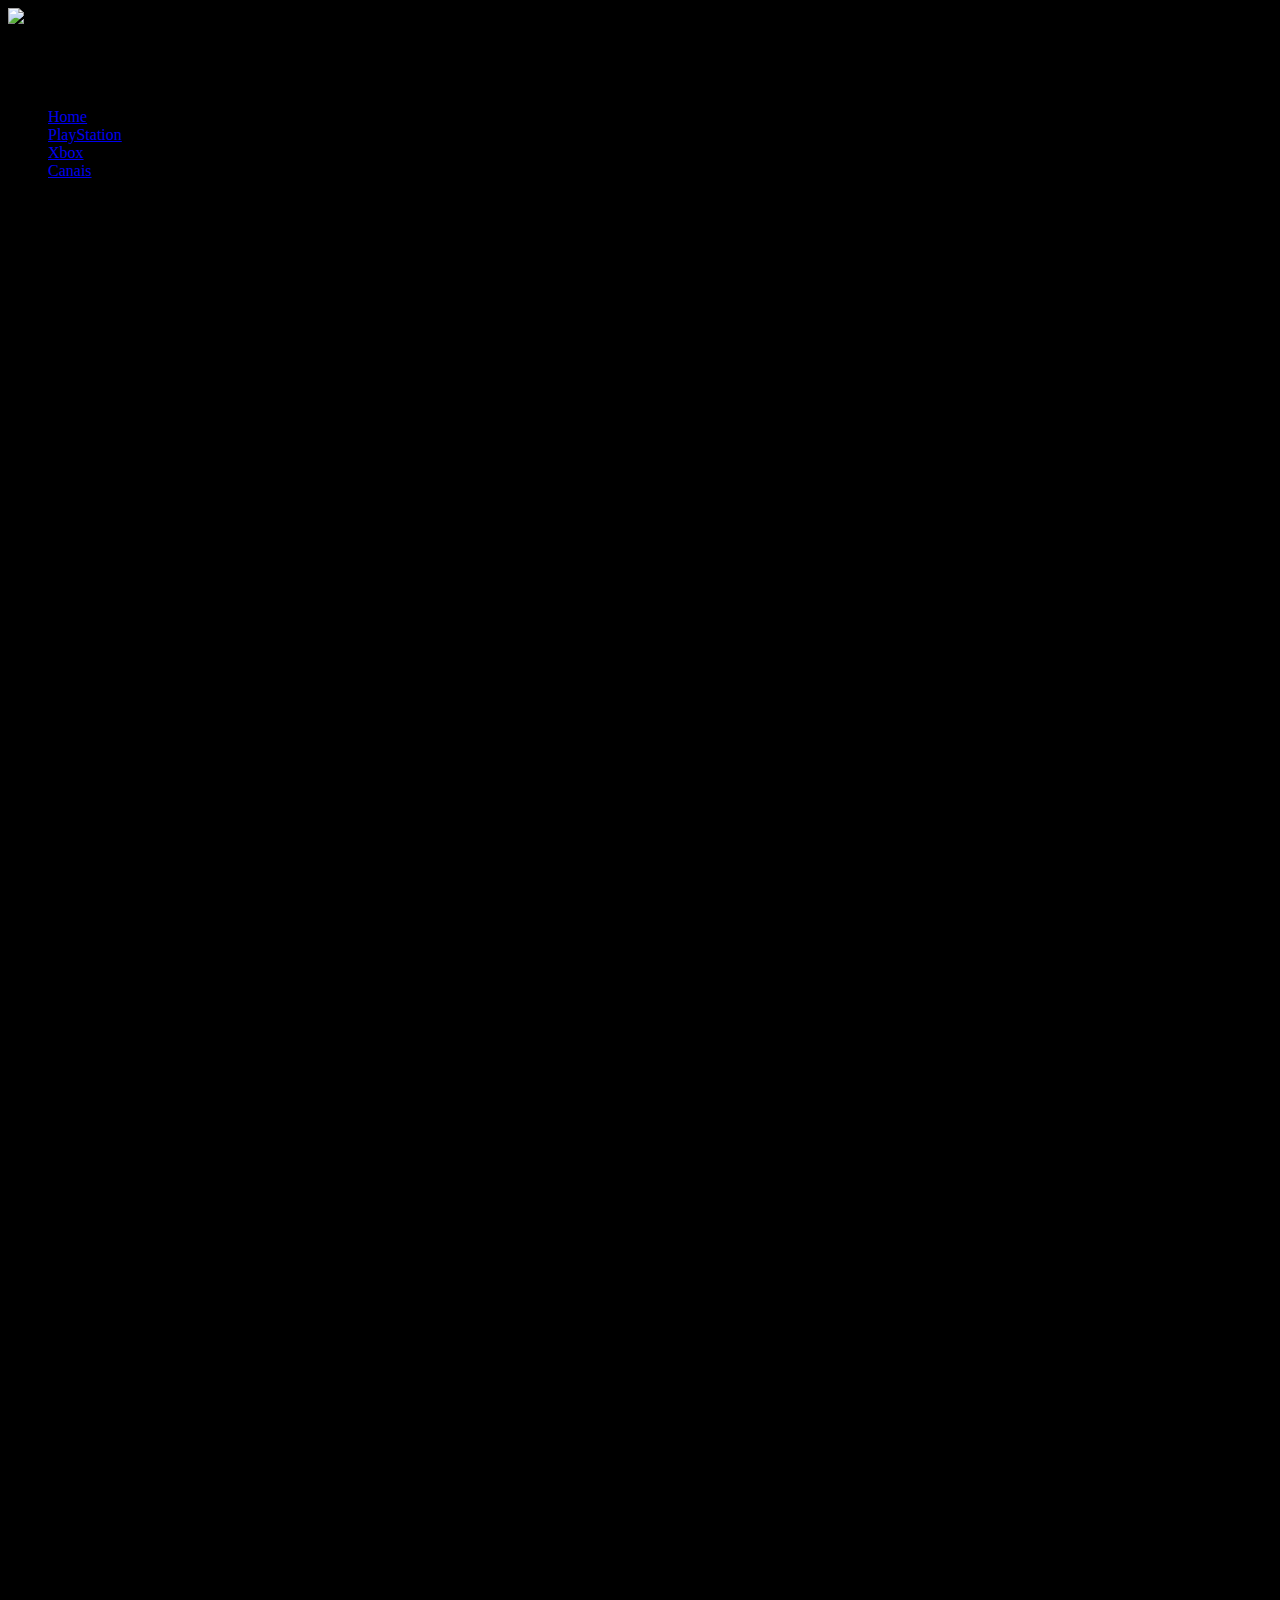
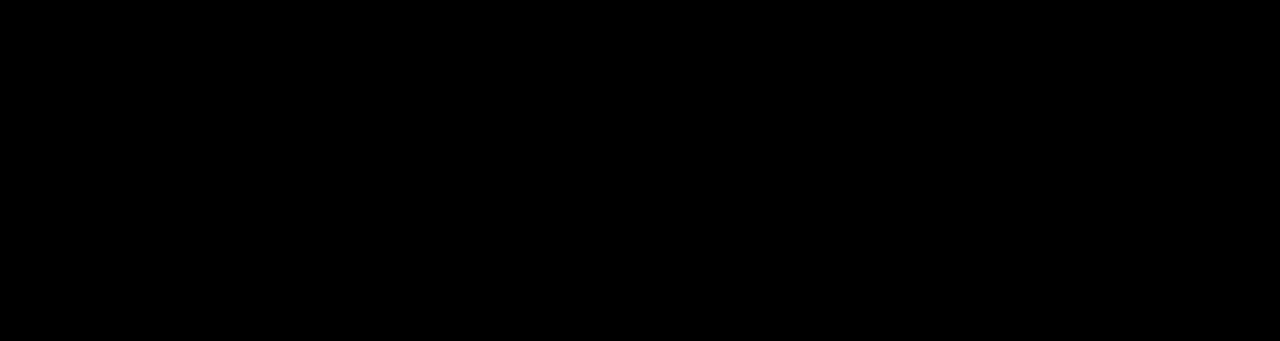
==== mobile.html @ 02b8a2ab "Add files via upload" ====
<!DOCTYPE html>

<html lang="pt-br">

<head>
<meta charset="UTF-8">
<link rel="stylesheet" href="css/menu.css">
<link rel="stylesheet" href="css/style4.css">
    <title>Platinas Impossíveis</title>
</head>

<body bgcolor="#000000">
    <div id="div_principal">


       
        <header id="cabecalho">
            <img src="Img/Logo YT.png">
            <h1>MENU PRINCIPAL</h1>
            <nav id="menu">
                
                <ul>
                    <li><a href="index.html ">Home</a></li>
                    <li><a href="ps.html ">PlayStation</a></li>
                    <li><a href="xbox.html ">Xbox</a></li>
                    <li><a href="mobile.html">Canais</a></li>
                
                </ul>
            </nav>
        </header>    bv 


        <section id="artigos">
            <p> Se você é novo nesse mundo dos Videogames e das Platinas e se interessou pelo assunto, acompanhe canais que falam sobre.</p>
            <p> Aqui em baixo está uma lista dos melhores canais que falam sobre Platinas e 1000G </p>
            <h2>1. Load Game</h2>

            <iframe width="560" height="315" src="https://www.youtube.com/embed/53yo9pm96G8?si=EG5pZygSjW5btZ86"
            title="YouTube video player" frameborder="0" allow="accelerometer; autoplay; clipboard-write; encrypted-media; gyroscope; picture-in-picture; web-share" 
            referrerpolicy="strict-origin-when-cross-origin" allowfullscreen></iframe>

            <h2>3. Pontuação Máxima</h2>
            <iframe width="560" height="315" src="https://www.youtube.com/embed/YJlVuspZWsA?si=7OloHiEE-zv72Daq" title="YouTube video player" 
            frameborder="0" allow="accelerometer; autoplay; clipboard-write; encrypted-media; gyroscope; picture-in-picture; web-share" 
            referrerpolicy="strict-origin-when-cross-origin" allowfullscreen></iframe>
    
        </section>
        
        <section id="lateral">
            <br>
            <br>
            <br>
            <br>
            <br>
            <br>
        
            <h2>2. Reviroto</h2>

            <iframe width="560" height="315" src="https://www.youtube.com/embed/VkwmYd4p9qI?si=IW7McrWTnSAgK9-u "
            title="YouTube video player" frameborder="0" allow="accelerometer; autoplay; clipboard-write; encrypted-media; gyroscope; picture-in-picture; web-share" 
            referrerpolicy="strict-origin-when-cross-origin" allowfullscreen></iframe> 

            <h2>4. Eu Joguei - Cross</h2>

            <iframe width="560" height="315" src="https://www.youtube.com/embed/u5ZtAsCoQZc?si=XL8QsJVYWu5ygCNe" 
            title="YouTube video player" frameborder="0" 
            allow="accelerometer; autoplay; clipboard-write; encrypted-media; gyroscope; picture-in-picture; web-share" 
            referrerpolicy="strict-origin-when-cross-origin" allowfullscreen></iframe>
            
            
                    
        </section>
    </div>
</body>

</html>
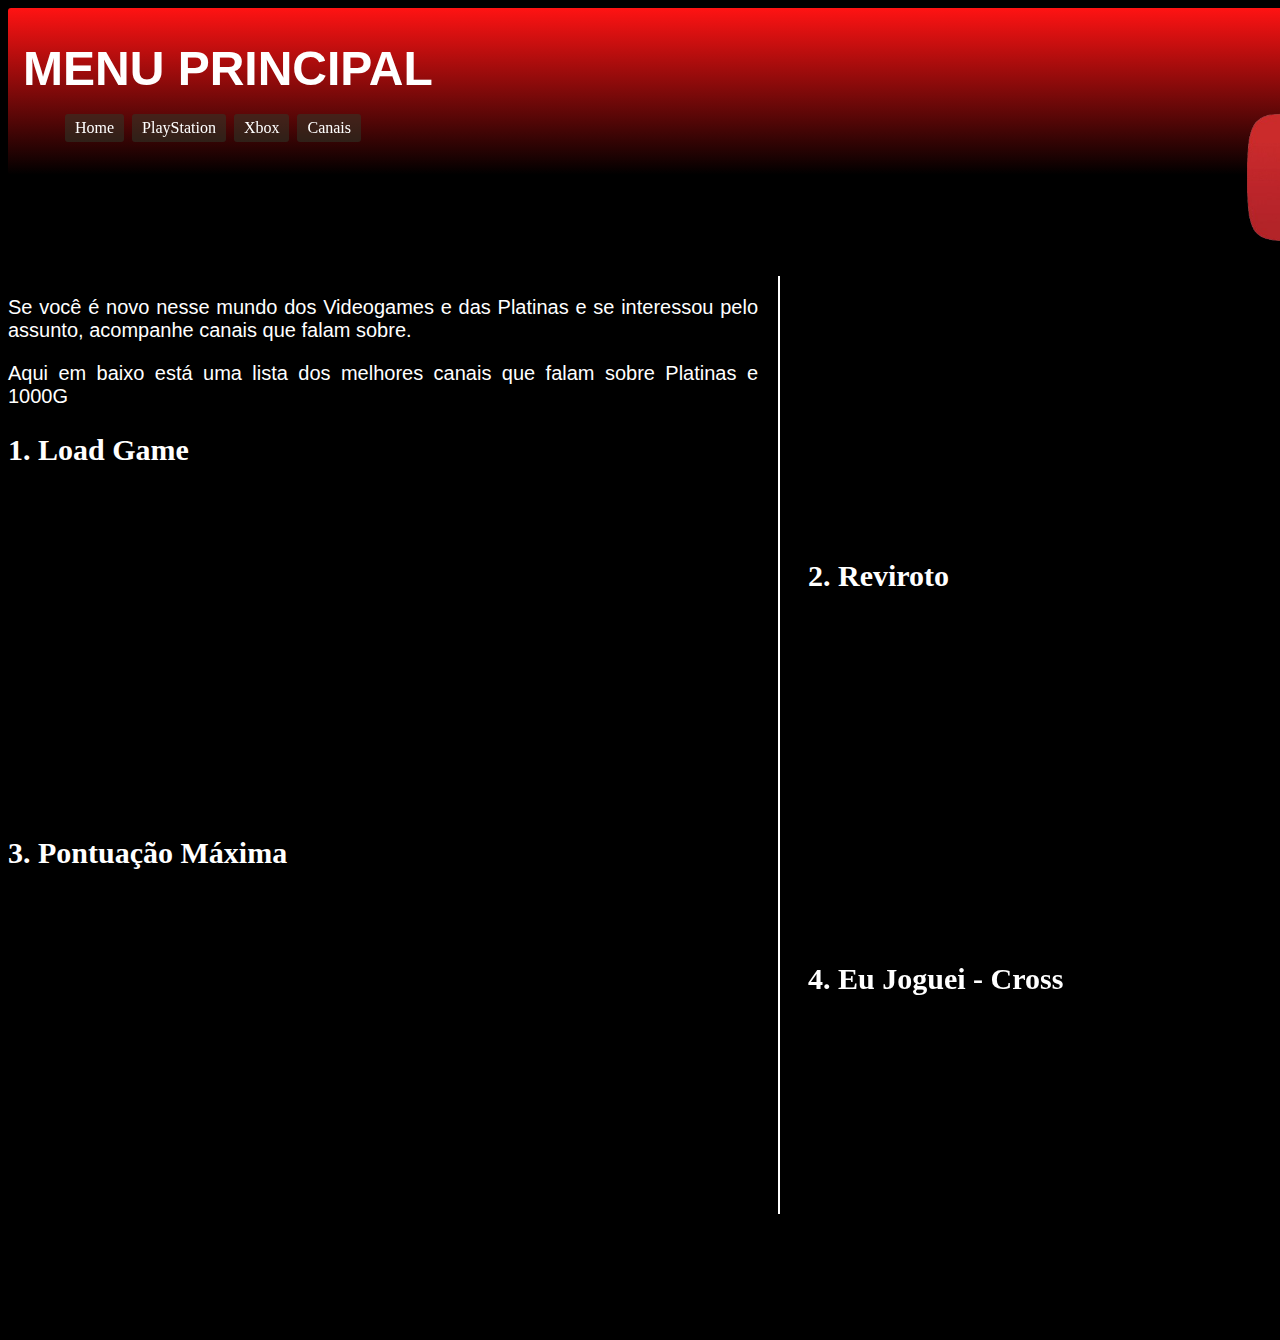
==== commit bcc1ab85: "mobile.html" ====
--- a/mobile.html
+++ b/mobile.html
@@ -4,8 +4,8 @@
 
 <head>
 <meta charset="UTF-8">
-<link rel="stylesheet" href="css/menu.css">
-<link rel="stylesheet" href="css/style4.css">
+<link rel="stylesheet" href="menu.css">
+<link rel="stylesheet" href="style4.css">
     <title>Platinas Impossíveis</title>
 </head>
 
@@ -15,7 +15,7 @@
 
        
         <header id="cabecalho">
-            <img src="Img/Logo YT.png">
+            <img src="Logo YT.png">
             <h1>MENU PRINCIPAL</h1>
             <nav id="menu">
                 
@@ -73,4 +73,4 @@
     </div>
 </body>
 
-</html>  +</html>  
--- a/menu.css
+++ b/menu.css
@@ -0,0 +1,40 @@
+@charset "UTF-8";
+#menu {
+    display: block;
+}
+
+a #menu ul {
+    list-style: none;
+    text-transform: uppercase;
+    position: relative;
+    top: 10px;
+    left: -70px;
+}
+
+#menu li {
+    display: inline-block;
+    background-color: #2d3d2d7c;
+    border: 0px solid #676e5e;
+    border-radius: 3px;
+    -webkit-border-radius: 3px;
+    -moz-border-radius: 3px;
+    -ms-border-radius: 3px;
+    -o-border-radius: 3px;
+    padding: 5px 10px 5px 10px;
+    margin: 2px;
+}
+
+#menu li:hover {
+    background-color: #000000;
+    font-weight: bolder;
+    color: #000000;
+}
+
+#menu h1 {
+    display: none;
+}
+
+#menu a {
+    color: #ffffff;
+    text-decoration: none;
+}--- a/style4.css
+++ b/style4.css
@@ -0,0 +1,93 @@
+@charset "UTF-8";
+
+h1{
+    font-size: 35px; 
+    text-align: left;
+    color: white;
+    font-family: Cambria, Cochin;
+}
+h2{ font-size: 30px; 
+    text-align: left;
+    color: white; 
+    font-family: Cambria, Cochin, Georgia, Times, 'Times New Roman', serif ;  
+}
+p{
+    font-size: 20px;
+    text-align: justify;
+    color: white;
+    font-family: 'Segoe UI', Tahoma, Geneva, Verdana, sans-serif;
+}
+#div_principal {
+    width: 1500px;
+    margin: 0 auto 0 auto;
+}
+
+#artigos {
+    width: 750px;
+    float: left;
+    margin-top: 100px;
+    border-right: 2px solid white;
+    padding-right: 20px;
+}
+
+#lateral {
+    width: 700px;
+    float: right;
+    margin-top: 100px;
+    padding-left: 20px;
+}
+
+
+#cabecalho {
+    border-bottom: 1px solid #000000;
+    border-radius: 0px;
+    margin-top: 3px;
+    padding: 1px 0 0 15px;
+    padding-bottom: 15px;
+    box-shadow: 10px 10px 5px #000000;
+    background-size: 100% 100%;
+    background: rgb(0, 0, 0);
+    -webkit-border-radius: 3px;
+    -moz-border-radius: 3px;
+    -ms-border-radius: 3px;
+    -o-border-radius: 3px;
+}
+
+#cabecalho {
+    background-image: linear-gradient(rgb(255, 19, 19), rgb(0, 0, 0));
+}
+
+#cabecalho h1 {
+    margin-bottom: 0;
+    font-family: -apple-system, BlinkMacSystemFont, 'Segoe UI', Roboto, Oxygen, Ubuntu, Cantarell, 'Open Sans', 'Helvetica Neue', sans-serif;
+    font-size: 300%;
+    color: #ffffff;
+}
+
+#cabecalho h2 {
+    margin-top: 0;
+    margin-bottom: 0;
+    font-family: -apple-system, BlinkMacSystemFont, 'Segoe UI', Roboto, Oxygen, Ubuntu, Cantarell, 'Open Sans', 'Helvetica Neue', sans-serif;
+    color: #ffffff;
+}
+
+#cabecalho h3 {
+    margin-top: 0;
+    font-family: -apple-system, BlinkMacSystemFont, 'Segoe UI', Roboto, Oxygen, Ubuntu, Cantarell, 'Open Sans', 'Helvetica Neue', sans-serif;
+    color: #000000;
+    background-color: #000000;
+}
+
+#cabecalho img {
+    float: right;
+    margin: 20px 20px 0 0;
+    width: 20%;
+    border: 0px solid #000000;
+    background: url(img/Ícone.jpg) no-repeat;
+    -moz-box-shadow: 0px 0px 0px #000000;
+    -webkit-box-shadow: 0px 0px 0px #000000;
+    box-shadow: 0px 0px 0px #000000;
+    -moz-border-radius: 190px;
+    -webkit-border-radius: 190px;
+    border-radius: 190px;
+}